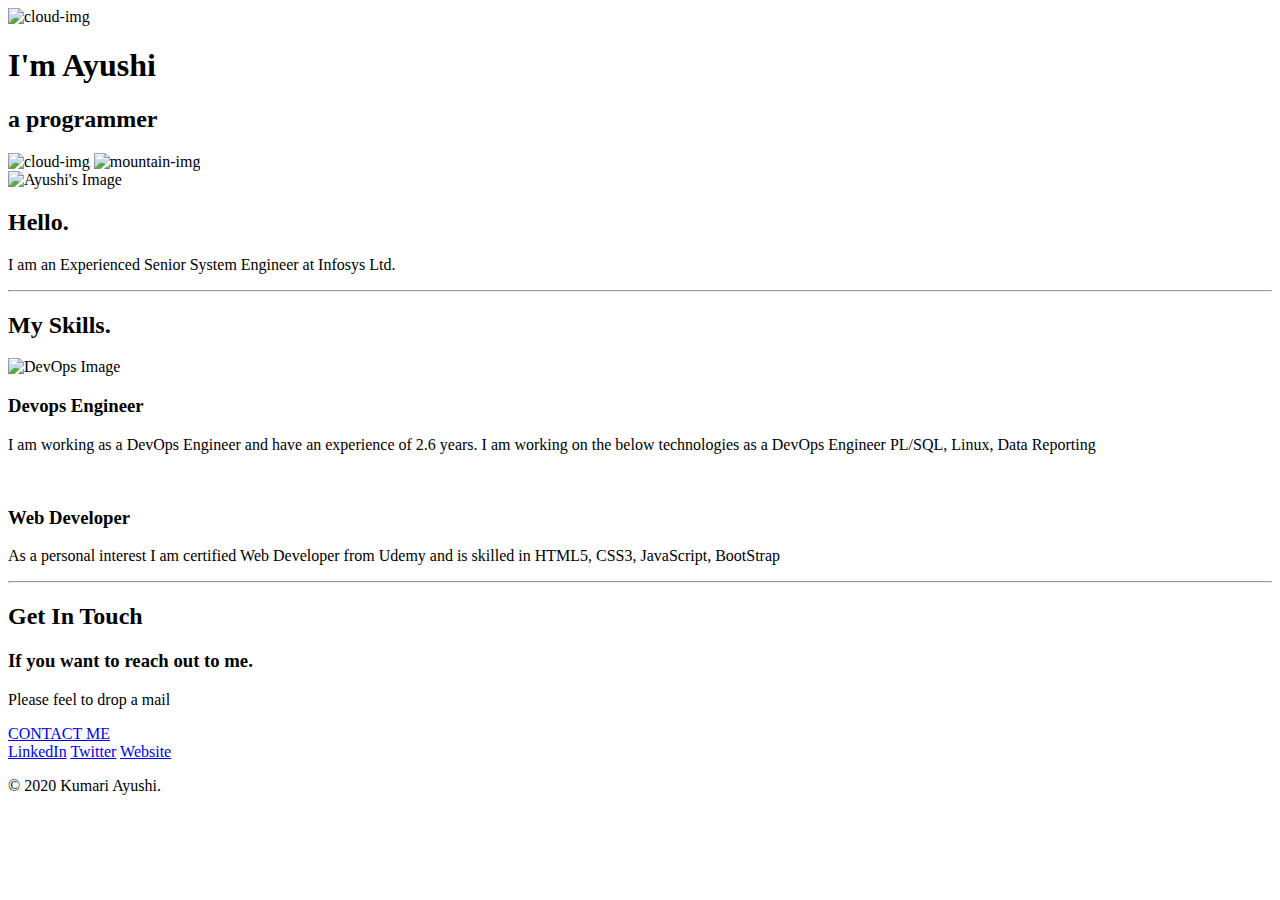
==== index.html @ d1764eec "Update index.html" ====
<!DOCTYPE html>
<html lang="en" dir="ltr">
  <head>
    <meta charset="utf-8">
    <title>Kumari Ayushi</title>
    <link rel="stylesheet" href="styles.css">
    <link rel="icon" href="favicon.ico">
    <link href="https://fonts.googleapis.com/css2?family=Merriweather&family=Montserrat&family=Sacramento&display=swap" rel="stylesheet">
  </head>

  <body>
    <div class="top-container">
      <img class="top-cloud" src="cloud.png" alt="cloud-img">
      <h1>I'm Ayushi</h1>
      <h2 class="programmer">a <span class="pro">pro</span>grammer</h2>
      <img class="bottom-cloud" src="cloud.png" alt="cloud-img">
      <img src="mountain.png" alt="mountain-img">
    </div>

    <div class="middle-container">
      <div class="profile">
        <img src="ayushi.jfif" alt="Ayushi's Image">
        <h2>Hello.</h2>
        <p class="intro">I am an Experienced Senior System Engineer at Infosys Ltd.</p>
      </div>
      <hr>

      <div class="skills">
        <h2>My Skills.</h2>
        <div class="skill-row">
          <img class="DevOps" src="devops.png" alt="DevOps Image">
          <h3>Devops Engineer</h3>
          <p>I am working as a DevOps Engineer and have an experience of 2.6 years. I am working on the below technologies as a DevOps Engineer PL/SQL, Linux, Data Reporting</p>
        </div>

        <div class="skill-row">
          <img class="Developer" src="develop.jfif" alt="">
          <h3>Web Developer</h3>
          <p>As a personal interest I am certified Web Developer from Udemy and is skilled in HTML5, CSS3, JavaScript, BootStrap</p>
        </div>
      </div>
      <hr>

      <div class="contact-me">
        <h2>Get In Touch</h2>
        <h3>If you want to reach out to me.</h3>
        <p class="contact-msg">Please feel to drop a mail</p>
        <a href="mailto:name@email.com" class="BUTTON_LHW">CONTACT ME</a>
      </div>
    </div>

    <div class="bottom-container">
      <a class="footer-link" href="https://www.linkedin.com/">LinkedIn</a>
      <a class="footer-link" href="https://twitter.com/">Twitter</a>
      <a class="footer-link" href="index.html">Website</a>
      <p class="copywrite">© 2020 Kumari Ayushi.</p>
    </div>


  </body>
</html>
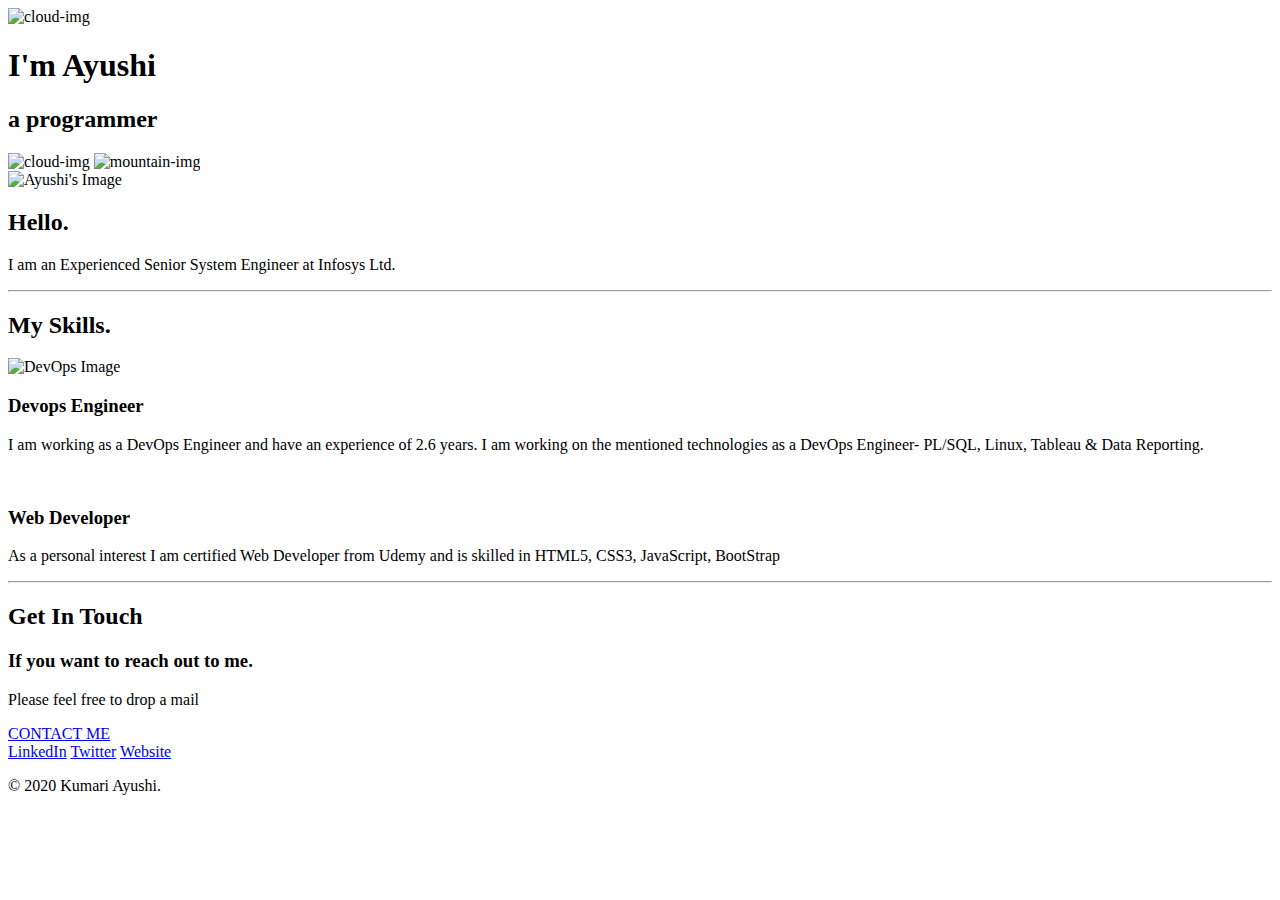
==== commit 22ef5413: "Update index.html" ====
--- a/index.html
+++ b/index.html
@@ -30,7 +30,7 @@
         <div class="skill-row">
           <img class="DevOps" src="devops.png" alt="DevOps Image">
           <h3>Devops Engineer</h3>
-          <p>I am working as a DevOps Engineer and have an experience of 2.6 years. I am working on the below technologies as a DevOps Engineer PL/SQL, Linux, Data Reporting</p>
+          <p>I am working as a DevOps Engineer and have an experience of 2.6 years. I am working on the mentioned technologies as a DevOps Engineer- PL/SQL, Linux, Tableau & Data Reporting.</p>
         </div>
 
         <div class="skill-row">
@@ -44,7 +44,7 @@
       <div class="contact-me">
         <h2>Get In Touch</h2>
         <h3>If you want to reach out to me.</h3>
-        <p class="contact-msg">Please feel to drop a mail</p>
+        <p class="contact-msg">Please feel free to drop a mail</p>
         <a href="mailto:name@email.com" class="BUTTON_LHW">CONTACT ME</a>
       </div>
     </div>
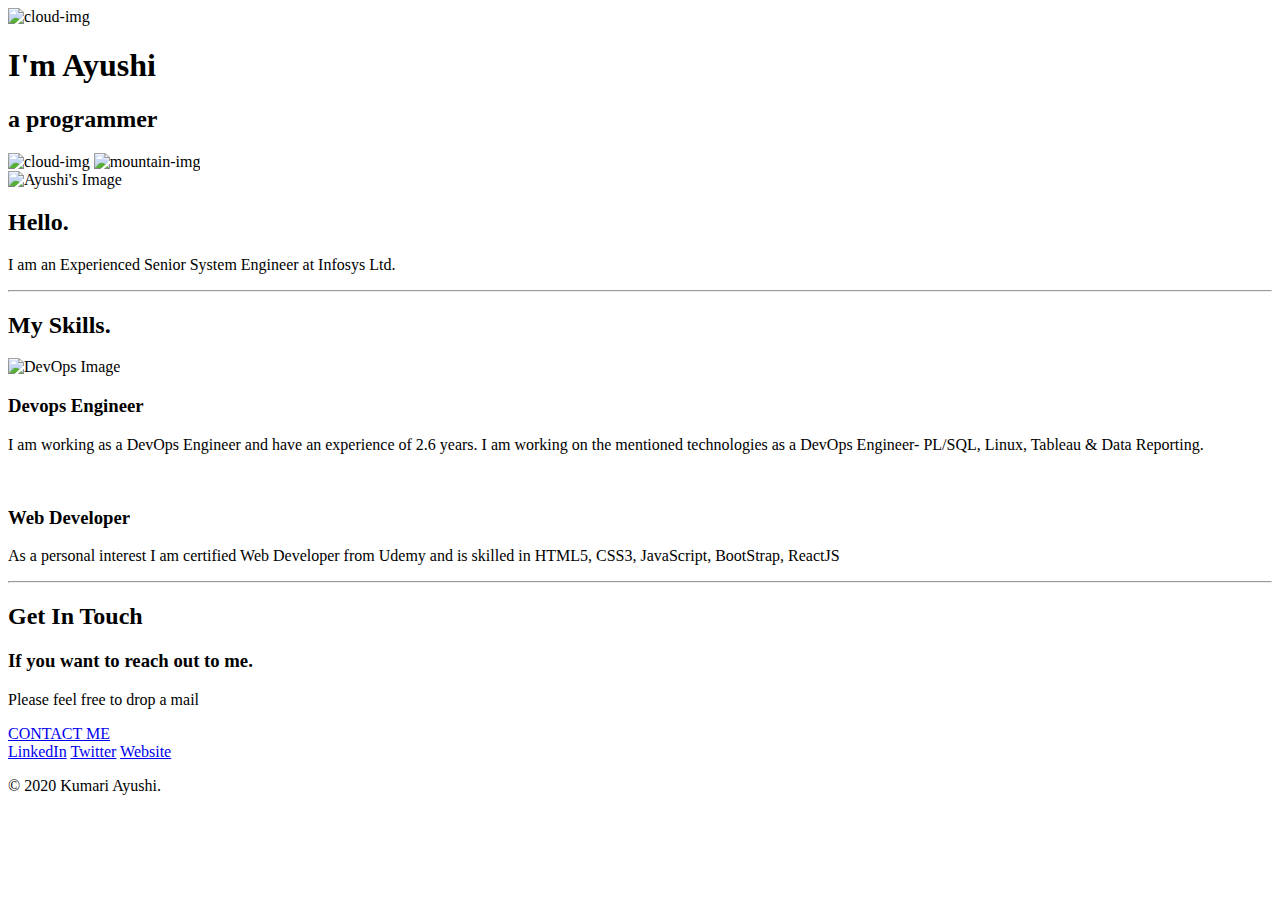
==== commit fe5b8323: "Update index.html" ====
--- a/index.html
+++ b/index.html
@@ -36,7 +36,7 @@
         <div class="skill-row">
           <img class="Developer" src="develop.jfif" alt="">
           <h3>Web Developer</h3>
-          <p>As a personal interest I am certified Web Developer from Udemy and is skilled in HTML5, CSS3, JavaScript, BootStrap</p>
+          <p>As a personal interest I am certified Web Developer from Udemy and is skilled in HTML5, CSS3, JavaScript, BootStrap, ReactJS</p>
         </div>
       </div>
       <hr>
